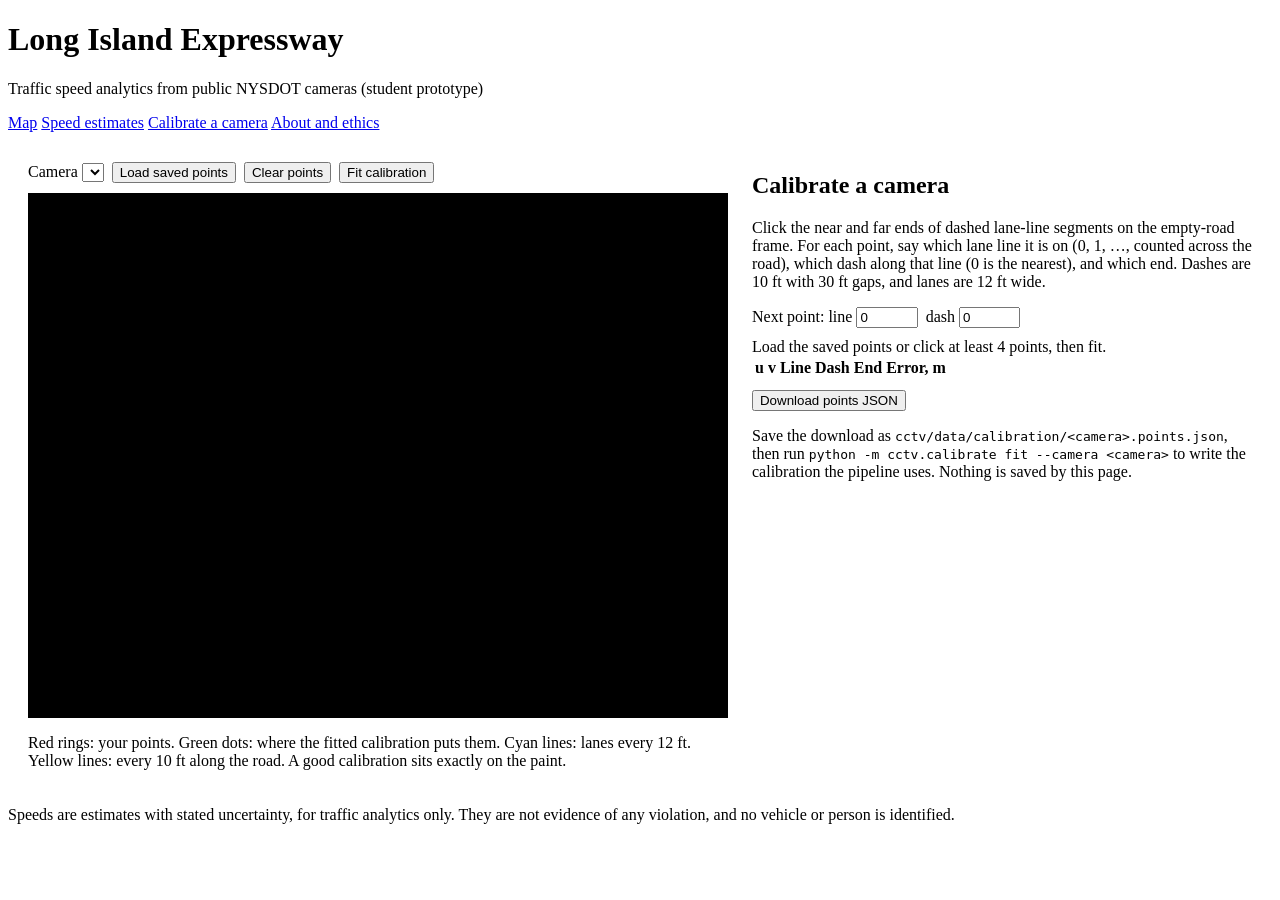
==== cctv/web/static/calibrate.html @ 175009ed "feat(cctv): FastAPI site on :8010, error budget, end-to-end tests - web: map of 129 LIE cameras colo" ====
<!doctype html>
<html lang="en">
<head>
  <meta charset="utf-8">
  <meta name="viewport" content="width=device-width, initial-scale=1">
  <title>Calibrate an LIE camera</title>
  <link rel="icon" href="data:image/svg+xml,%3Csvg xmlns=%27http://www.w3.org/2000/svg%27 viewBox=%270 0 100 105%27%3E%3Cpath d=%27M6,9 Q50,0 94,9 L94,42 Q94,84 50,101 Q6,84 6,42 Z%27 fill=%27%23003f87%27/%3E%3Cpath d=%27M6,9 Q50,0 94,9 L94,29 L6,29 Z%27 fill=%27%23c8102e%27/%3E%3C/svg%3E">
  <link rel="preconnect" href="https://fonts.googleapis.com">
  <link rel="preconnect" href="https://fonts.gstatic.com" crossorigin>
  <link href="https://fonts.googleapis.com/css2?family=Overpass:wght@400;600;700;800&display=swap" rel="stylesheet">
  <link rel="stylesheet" href="/static/style.css">
  <style>
    .cal { display: grid; grid-template-columns: minmax(0, 1.4fr) minmax(320px, 1fr); gap: 24px; padding: 20px; }
    @media (max-width: 900px) { .cal { grid-template-columns: 1fr; } }
    #canvas { width: 100%; height: auto; cursor: crosshair; border-radius: var(--radius); background: #000; display: block; }
    .row { display: flex; gap: 8px; flex-wrap: wrap; align-items: center; margin: 10px 0; }
    td input, td select { width: 4.2em; padding: 2px 4px; }
  </style>
</head>
<body>
  <header class="sign">
    <div>
      <h1>Long Island Expressway</h1>
      <p class="sub">Traffic speed analytics from public NYSDOT cameras (student prototype)</p>
    </div>
    <nav aria-label="Main">
      <a href="/#map">Map</a>
      <a href="/#events">Speed estimates</a>
      <a href="/calibrate" aria-current="page">Calibrate a camera</a>
      <a href="/about">About and ethics</a>
    </nav>
  </header>
  <main class="cal">
    <section>
      <div class="row">
        <label>Camera <select id="cam"></select></label>
        <button id="load">Load saved points</button>
        <button id="clear">Clear points</button>
        <button id="fit" class="primary">Fit calibration</button>
      </div>
      <canvas id="canvas" width="640" height="480" aria-label="Reference frame: click dash corners to add points"></canvas>
      <p class="muted small">Red rings: your points. Green dots: where the fitted calibration puts them. Cyan lines: lanes
        every 12 ft. Yellow lines: every 10 ft along the road. A good calibration sits exactly on the paint.</p>
    </section>
    <section>
      <h2>Calibrate a camera</h2>
      <p>Click the near and far ends of dashed lane-line segments on the empty-road frame. For each point, say which
        lane line it is on (0, 1, …, counted across the road), which dash along that line (0 is the nearest), and
        which end. Dashes are 10 ft with 30 ft gaps, and lanes are 12 ft wide.</p>
      <div class="row">
        <label>Next point: line <input id="next-line" type="number" value="0" min="0" style="width:4em"></label>
        <label>dash <input id="next-dash" type="number" value="0" min="0" style="width:4em"></label>
      </div>
      <div id="result" class="callout small">Load the saved points or click at least 4 points, then fit.</div>
      <table>
        <thead><tr><th>u</th><th>v</th><th>Line</th><th>Dash</th><th>End</th><th class="num">Error, m</th><th></th></tr></thead>
        <tbody id="pts"></tbody>
      </table>
      <div class="row"><button id="download">Download points JSON</button></div>
      <p class="muted small">Save the download as <code>cctv/data/calibration/&lt;camera&gt;.points.json</code>, then run
        <code>python -m cctv.calibrate fit --camera &lt;camera&gt;</code> to write the calibration the pipeline uses.
        Nothing is saved by this page.</p>
    </section>
  </main>
  <footer class="disclaimer">
    <span>Speeds are estimates with stated uncertainty, for traffic analytics only. They are not evidence of any
      violation, and no vehicle or person is identified.</span>
  </footer>
  <script src="/static/calibrate.js"></script>
</body>
</html>
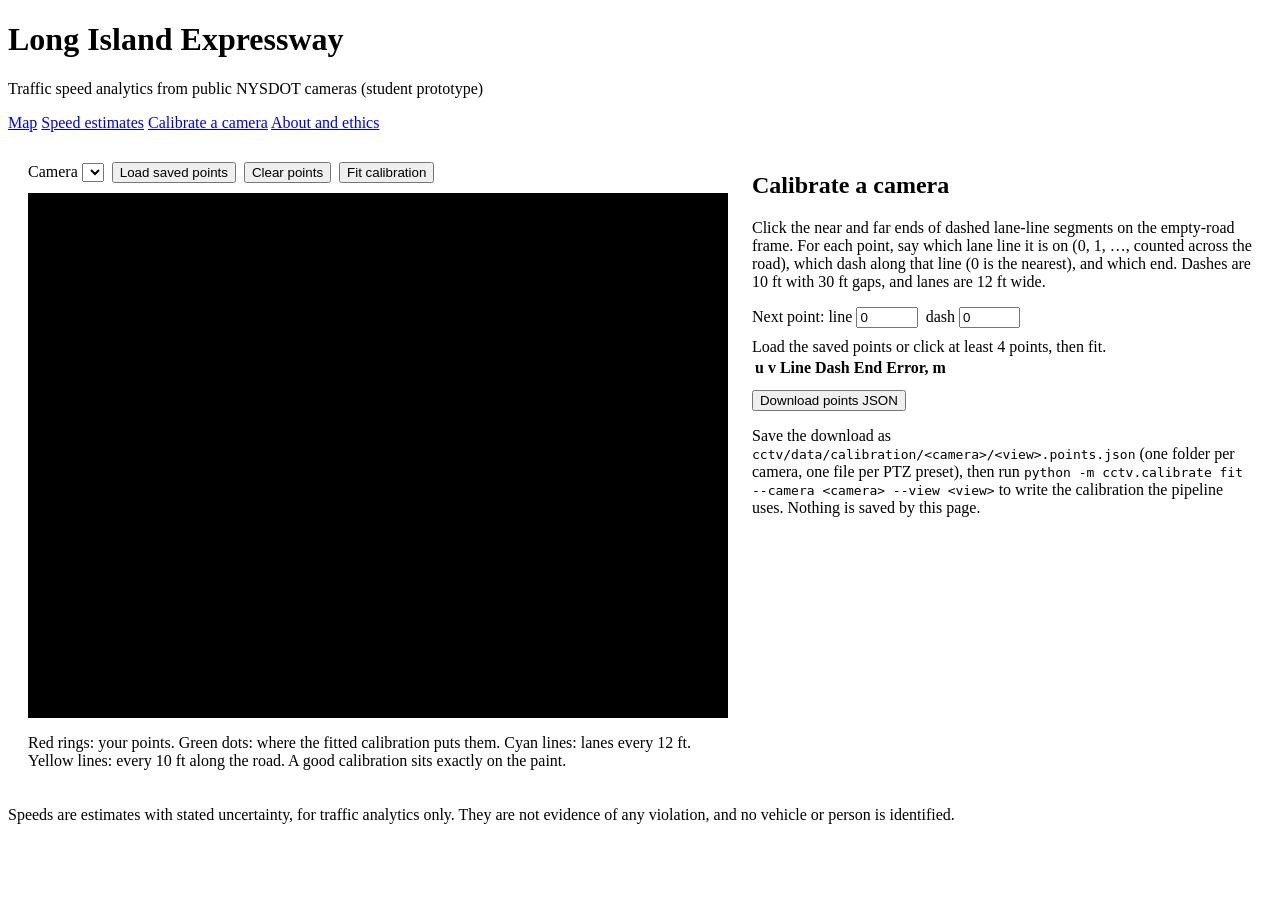
==== commit 0e69e348: "docs(cctv): calibrate page points at the per-view file layout Co-Authored-By: Claude Opus 5.5 <norep" ====
--- a/cctv/web/static/calibrate.html
+++ b/cctv/web/static/calibrate.html
@@ -57,8 +57,8 @@
         <tbody id="pts"></tbody>
       </table>
       <div class="row"><button id="download">Download points JSON</button></div>
-      <p class="muted small">Save the download as <code>cctv/data/calibration/&lt;camera&gt;.points.json</code>, then run
-        <code>python -m cctv.calibrate fit --camera &lt;camera&gt;</code> to write the calibration the pipeline uses.
+      <p class="muted small">Save the download as <code>cctv/data/calibration/&lt;camera&gt;/&lt;view&gt;.points.json</code> (one folder per camera, one file per PTZ preset), then run
+        <code>python -m cctv.calibrate fit --camera &lt;camera&gt; --view &lt;view&gt;</code> to write the calibration the pipeline uses.
         Nothing is saved by this page.</p>
     </section>
   </main>
